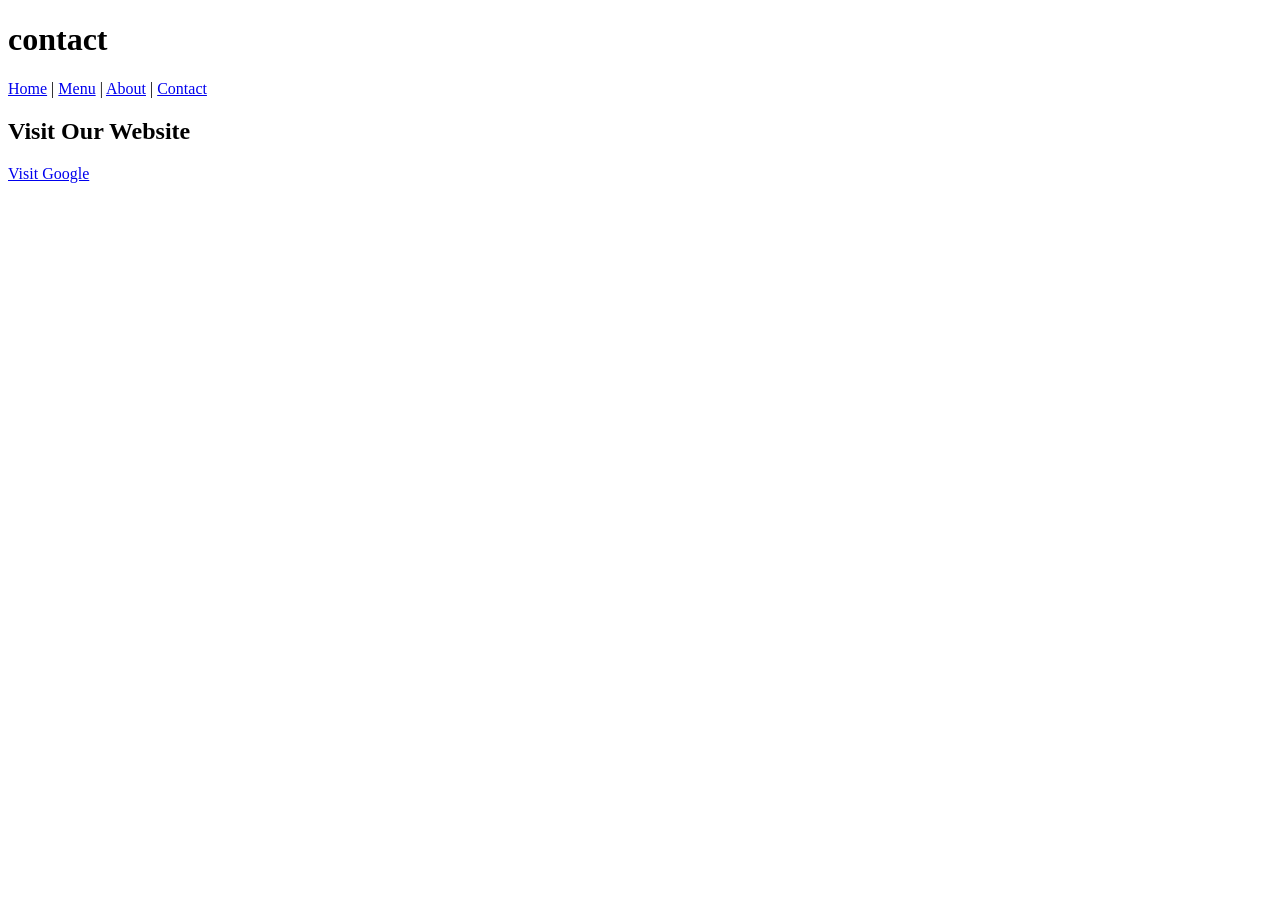
==== contact.html @ c881b230 "initial commit" ====
<!DOCTYPE html>
<html lang="en">
<head>
    <meta charset="UTF-8">
    <meta name="viewport" content="width=device-width, initial-scale=1.0">
    <title>Document</title>
</head>
<body>
    <body>
  <h1> contact </h1>
  
<p>
<a href="index.html">Home</a>
|
<a href="menu.html">Menu</a>
|
<a href="about.html">About</a>
|
<a href="contact.html">Contact</a>
</p>
<h2> Visit Our Website </h2>
<p> <a href="https://www.google.com"> Visit Google </a </p>
  
</body>

    
</body>
</html>
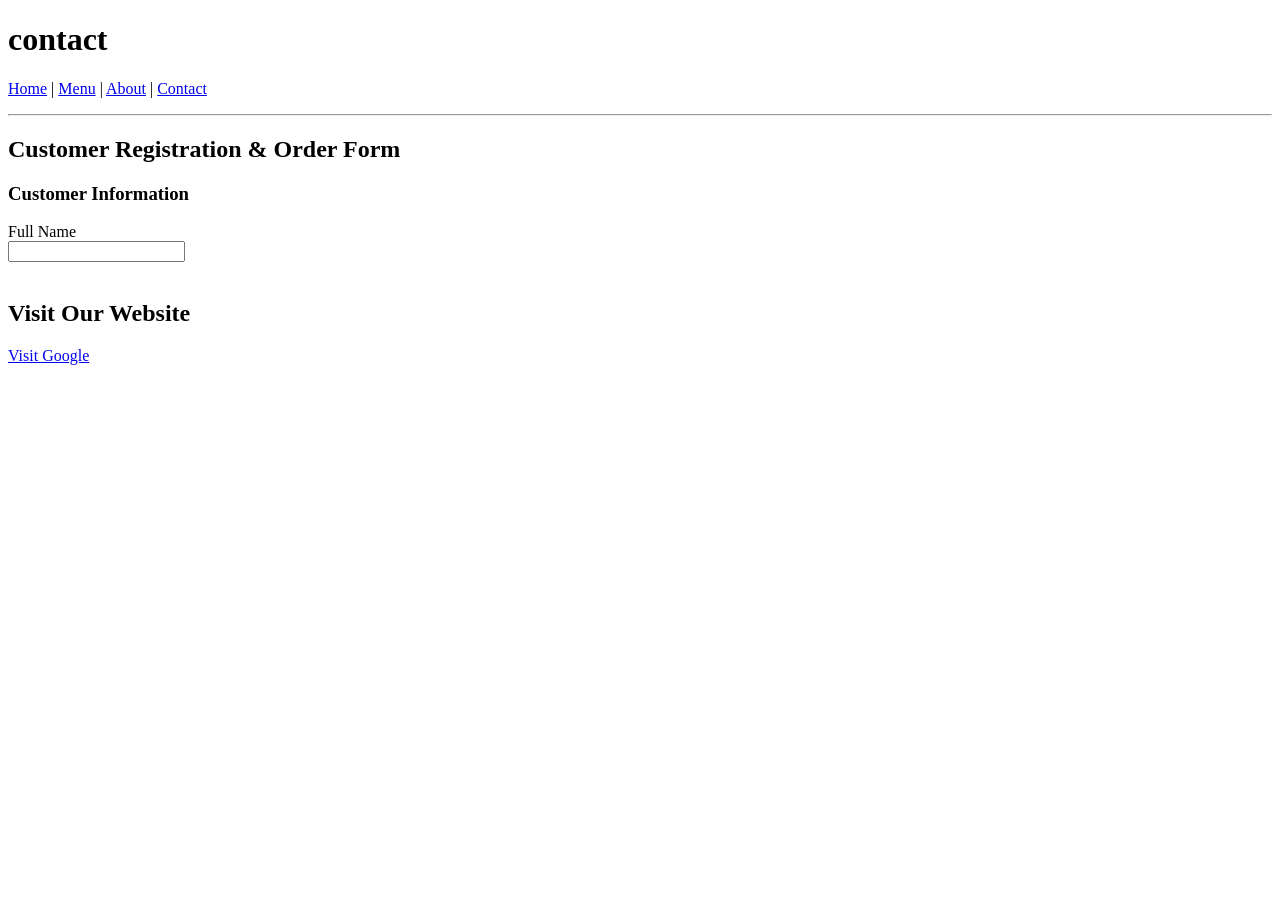
==== commit 54c57987: "Updated project files" ====
--- a/contact.html
+++ b/contact.html
@@ -3,7 +3,7 @@
 <head>
     <meta charset="UTF-8">
     <meta name="viewport" content="width=device-width, initial-scale=1.0">
-    <title>Document</title>
+    <title>BiteBox</title>
 </head>
 <body>
     <body>
@@ -18,8 +18,19 @@
 |
 <a href="contact.html">Contact</a>
 </p>
+
+<hr>
+<h2>Customer Registration & Order Form</h2>
+<form>
+  <h3>Customer Information</h3>
+  <label for="fullname">Full Name</label>
+<br>
+  <input type="text" id="fullname" name="fullname">
+<br><br>
+</form>
+
 <h2> Visit Our Website </h2>
-<p> <a href="https://www.google.com"> Visit Google </a </p>
+<p> <a href="https://www.google.com"> Visit Google </a></p>
   
 </body>
 
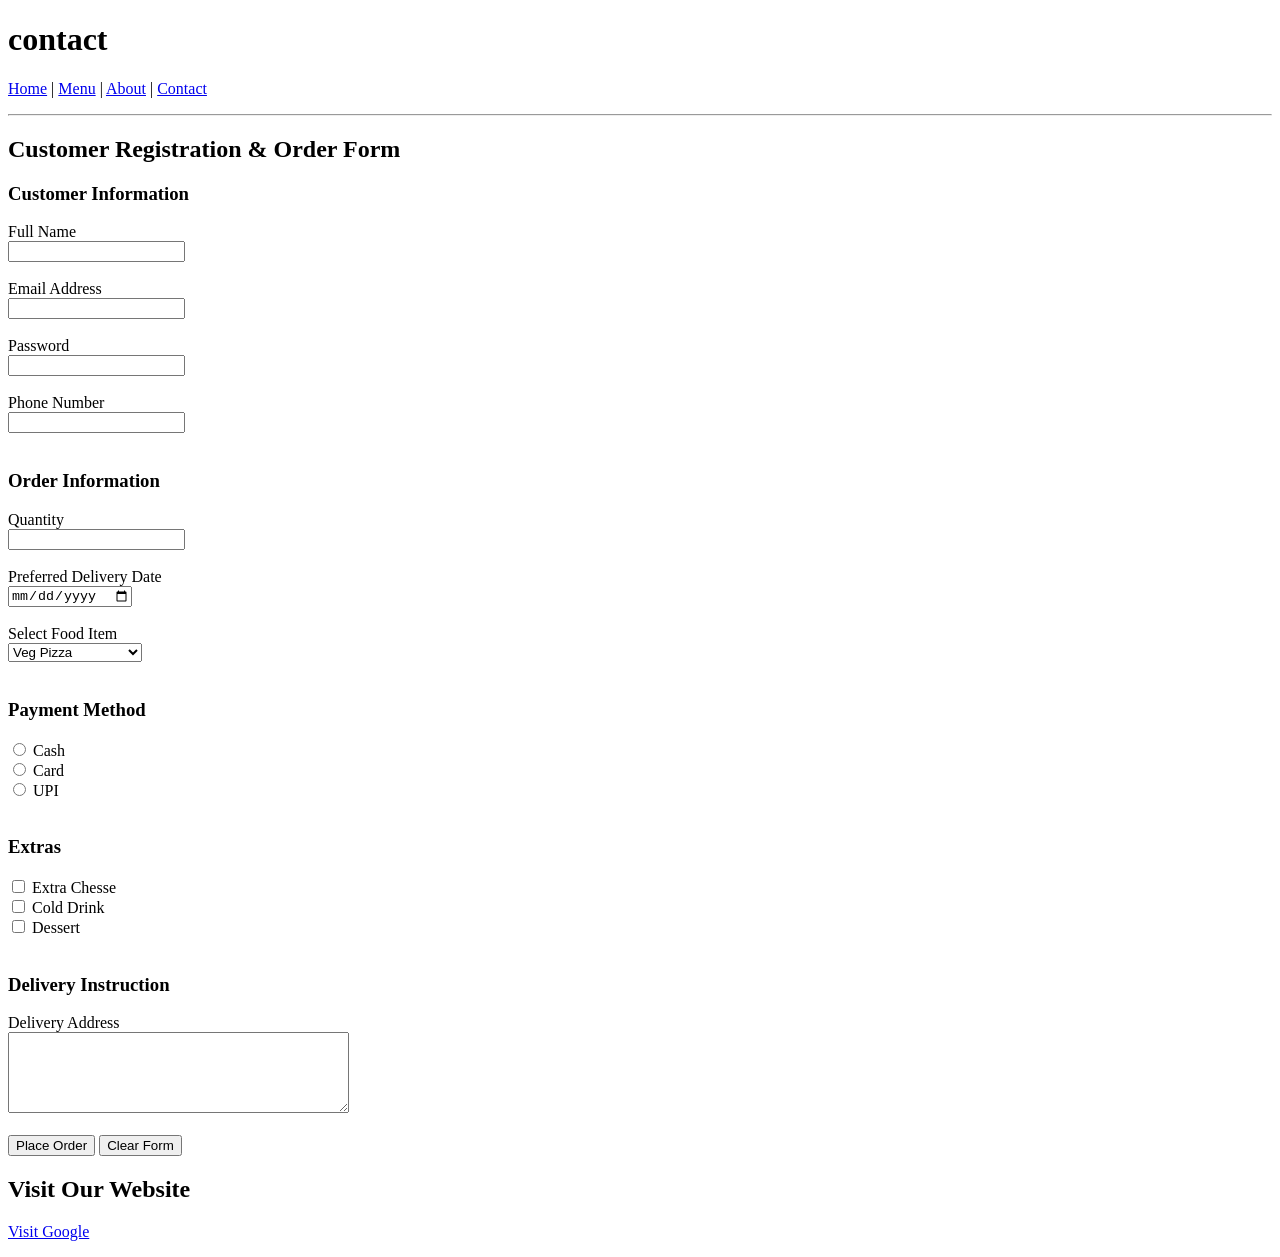
==== commit 7600c864: "Updated contact.html filr" ====
--- a/contact.html
+++ b/contact.html
@@ -27,6 +27,100 @@
 <br>
   <input type="text" id="fullname" name="fullname">
 <br><br>
+
+  <label for="email">Email Address</label>
+  <br>
+  <input type="email" id="email" name="email">
+  <br><br>
+
+  <label for="password">Password</label>
+  <br>
+  <input type="password" id="password" name="password">
+  <br><br>
+
+  <label for="phone">Phone Number</label>
+  <br>
+  <input type="tel" id="phone" name="phone">
+  <br><br>
+
+  <h3>Order Information</h3>
+  <label for="Quantity">Quantity</label>
+  <br>
+  <input
+  type="number"
+  id="quantity"
+  name="quantity">
+  <br><br>
+
+  <label for="deliveryDate">Preferred Delivery Date</label>
+  <br>
+  <input
+  type="date"
+  id="deliveryDate"
+  name="deliveryDate">
+  <br><br>
+
+  <label for="food">Select Food Item</label>
+  <br>
+  <select id="food"
+  name="food">
+
+  <option>
+    Veg Pizza
+  </option>
+  <option>
+    Cheese Burger
+  </option>
+  <option>
+    Pasta
+  </option>
+  <option>
+    Grilled sandwich
+  </option>
+  <option>
+    Chocolate Brownie
+  </option>
+  </select>
+  <br><br>
+
+  <h3>Payment Method</h3>
+
+  <input type="radio" id="cash" name="payment">
+  <label for="cash">Cash</label>
+  <br>
+
+  <input type="radio" id="card" name="payment">
+  <label for="card">Card</label>
+  <br>
+
+  <input type="radio" id="upi" name="payment">
+  <label for="upi">UPI</label>
+  <br><br>
+
+  <h3>Extras</h3>
+  <input type="checkbox" id="chesse" name="extras">
+  <label for="cheese">Extra Chesse</label>
+  <br>
+
+  <input type="checkbox" id="drink" name="extras">
+  <label for="drink">Cold Drink</label>
+  <br>
+
+  <input type="checkbox" id="dessert" name="extras">
+  <label for="dessert">Dessert</label>
+  <br><br>
+
+  <h3>Delivery Instruction</h3>
+  <label for="Address">
+    Delivery Address
+  </label>
+  <br>
+  <textarea id="address" name="address" rows="5" cols="40">
+  </textarea>
+  <br><br>
+
+  <input type="submit" value="Place Order">
+  <input type="reset" value="Clear Form">
 </form>
 
 <h2> Visit Our Website </h2>
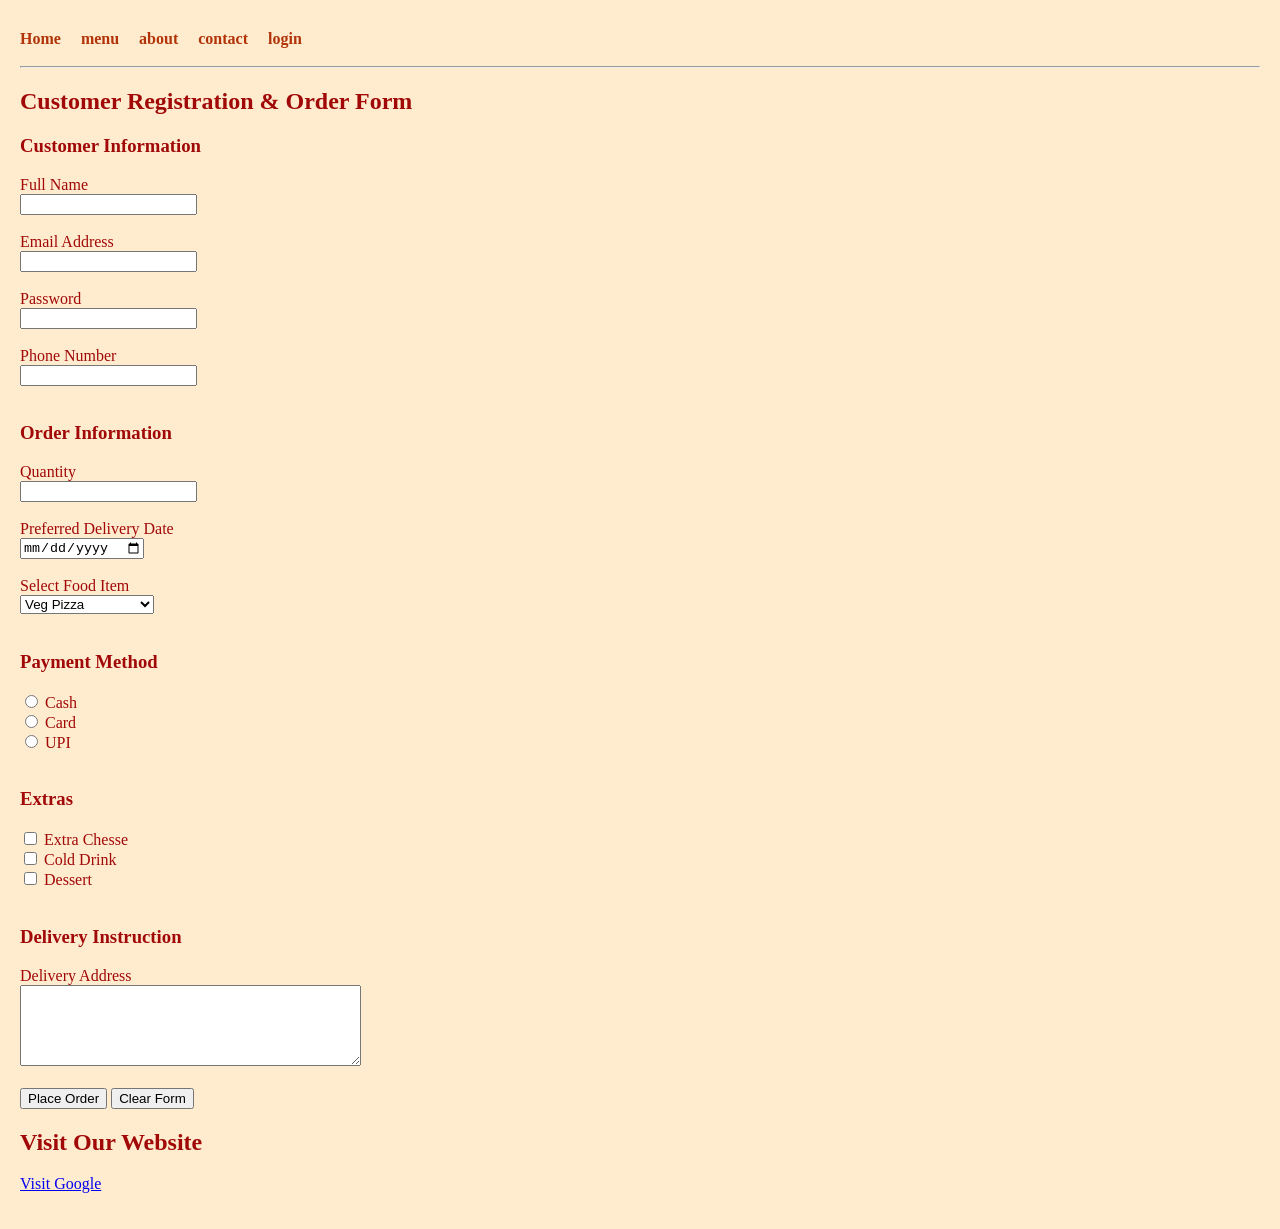
==== commit 9145f082: "Updated files" ====
--- a/contact.html
+++ b/contact.html
@@ -4,24 +4,45 @@
     <meta charset="UTF-8">
     <meta name="viewport" content="width=device-width, initial-scale=1.0">
     <title>BiteBox</title>
+    <style>
+      body{
+        background-color: blanchedalmond;
+        color: rgb(161, 9, 9);
+        padding: 10px;
+        margin: 10px;
+      }
+
+      nav ul{
+    list-style-type: none;
+    margin: 0;
+    padding: 10px 0;
+    display: flex;
+    gap: 20px;
+}
+
+nav ul li a{
+    text-decoration: none;
+    color: #b13309;
+    font-weight: bold;
+}
+    </style>
 </head>
 <body>
     <body>
-  <h1> contact </h1>
   
-<p>
-<a href="index.html">Home</a>
-|
-<a href="menu.html">Menu</a>
-|
-<a href="about.html">About</a>
-|
-<a href="contact.html">Contact</a>
-</p>
+      <nav>
+      <ul>
+        <li> <a href="index.html">Home</a></li>
+        <li> <a href="menu.html">menu</a></li>
+        <li> <a href="about.html">about</a></li>
+        <li> <a href="contact.html">contact</a></li>
+        <li> <a href="login.html">login</a></li>
+      </ul>
+    </nav>
 
 <hr>
 <h2>Customer Registration & Order Form</h2>
-<form>
+<form class="table">
   <h3>Customer Information</h3>
   <label for="fullname">Full Name</label>
 <br>
